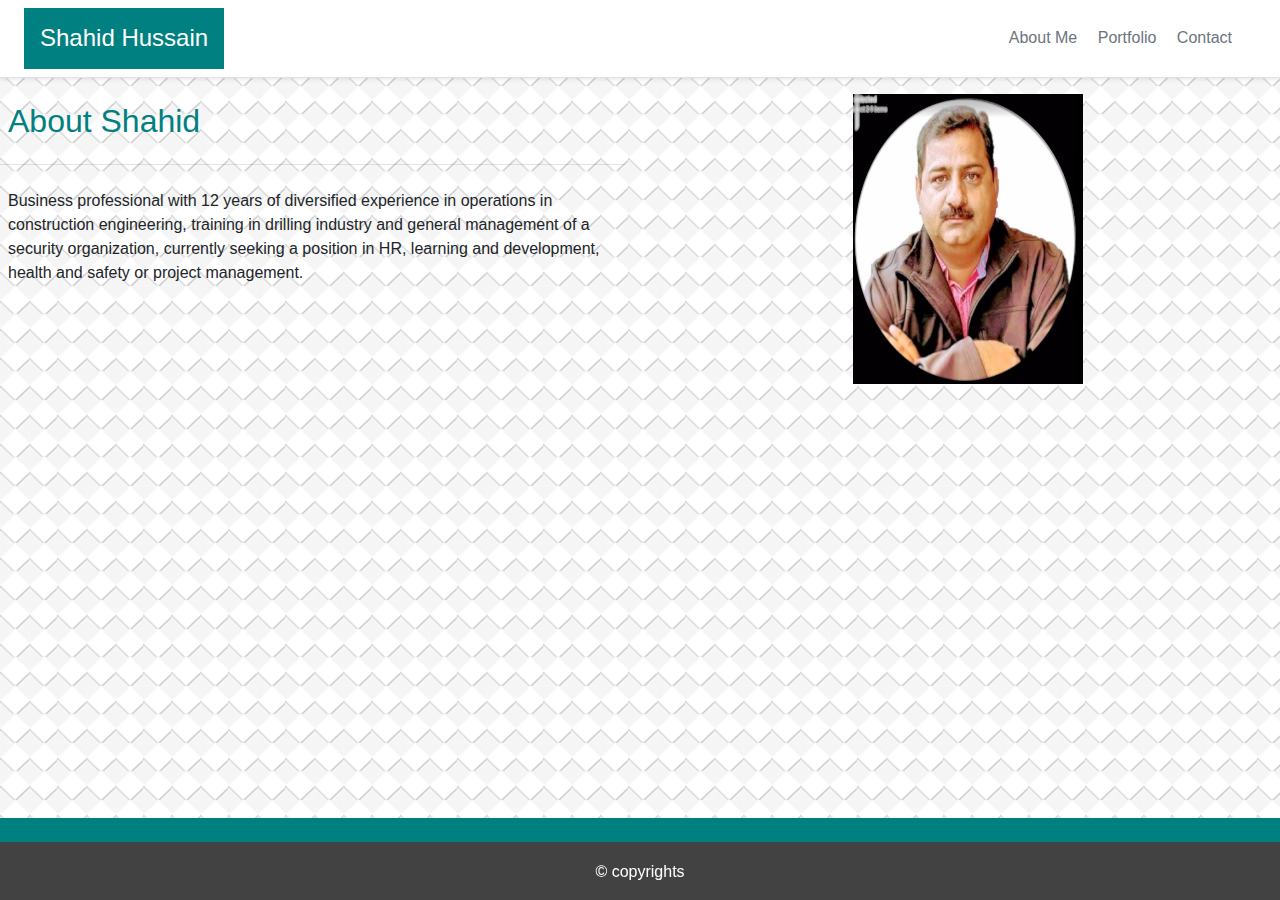
==== index.html @ 415e6fb4 "first commit" ====
<!doctype html>
<html lang="en">

<head>

  <meta charset="utf-8">
  <meta name="viewport" content="width=device-width, initial-scale=1, shrink-to-fit=no">


  <link rel="stylesheet" href="https://stackpath.bootstrapcdn.com/bootstrap/4.4.1/css/bootstrap.min.css"
    integrity="sha384-Vkoo8x4CGsO3+Hhxv8T/Q5PaXtkKtu6ug5TOeNV6gBiFeWPGFN9MuhOf23Q9Ifjh" crossorigin="anonymous">
  <link href="./css/stylesheet.css" rel="stylesheet">

  <title>About ME</title>
</head>

<nav>
  <div class=" d-flex flex-column flex-md-row align-items-center p-2 px-md-4 mb-3 bg-white border-bottom shadow-sm">
    <h4 class="my-0 mr-md-auto font-weight-normal ">Shahid Hussain</h4>
    <nav class="my-2 my-md-0 mr-md-3">
      <a class="p-2 text-muted " href="./index.html">About Me </a>
      <a class="p-2 text-muted " href="./Portfolio.html">Portfolio</a>
      <a class="p-2 text-muted " href="./Contacts.html">Contact</a>
    </nav>
</nav>

<body>

  <div class="row">
    <div class="col-sm-6">
      <div class="panel panel-primary">
        <h2 class="panel-heading p-2 ">About Shahid</h2>
        <hr class="style2" align="centre">
        <div class="panel-body p-2">
          <p> Business professional with 12 years of diversified experience in operations in construction engineering,
            training in drilling industry and general management of a security organization, currently seeking a
            position in HR, learning and development, health and safety or project management.</p>
        </div>
      </div>
    </div>


    <div class="col-sm-6">
      <div class="well text-center">
        <div>
          <img class="img-responsive" src="./images/Shahid.jpg" width="230px" height="290px" alt="Profile image"
            class="float-left" class="img-fluid">
        </div>
      </div>
    </div>
  </div>

  <footer id="footer-bg" class="footer fixed-bottom text-white">
    <div id="footer-padding" class="pt-4  "></div>
    <p> © copyrights </p>
  </footer>

  <script src="https://code.jquery.com/jquery-3.4.1.slim.min.js"
    integrity="sha384-J6qa4849blE2+poT4WnyKhv5vZF5SrPo0iEjwBvKU7imGFAV0wwj1yYfoRSJoZ+n"
    crossorigin="anonymous"></script>
  <script src="https://cdn.jsdelivr.net/npm/popper.js@1.16.0/dist/umd/popper.min.js"
    integrity="sha384-Q6E9RHvbIyZFJoft+2mJbHaEWldlvI9IOYy5n3zV9zzTtmI3UksdQRVvoxMfooAo"
    crossorigin="anonymous"></script>
  <script src="https://stackpath.bootstrapcdn.com/bootstrap/4.4.1/js/bootstrap.min.js"
    integrity="sha384-wfSDF2E50Y2D1uUdj0O3uMBJnjuUD4Ih7YwaYd1iqfktj0Uod8GCExl3Og8ifwB6"
    crossorigin="anonymous"></script>
</body>

</html>
---- css/stylesheet.css ----
h4{
  background-color: teal;
  color: white;
  padding-top: 1rem;
  padding-bottom: 1rem;
  padding-right: 1rem;
  padding-left: 1rem; 
}
h2{
  color: teal;
}
#container{
  width: auto;
  border-style: hidden;
  background-color: white;
  padding-top:8rem;
  padding-bottom:8rem;
}

body{
  background-image: url(../images/embossed-diamond.png);
  widows: 980px;
} 

#footer-bg{
  background-color:rgba(66, 65, 65, 0.995);
  text-align: center;
}
#footer-padding {
    background-color: teal;
    margin-bottom: 18px;
  }
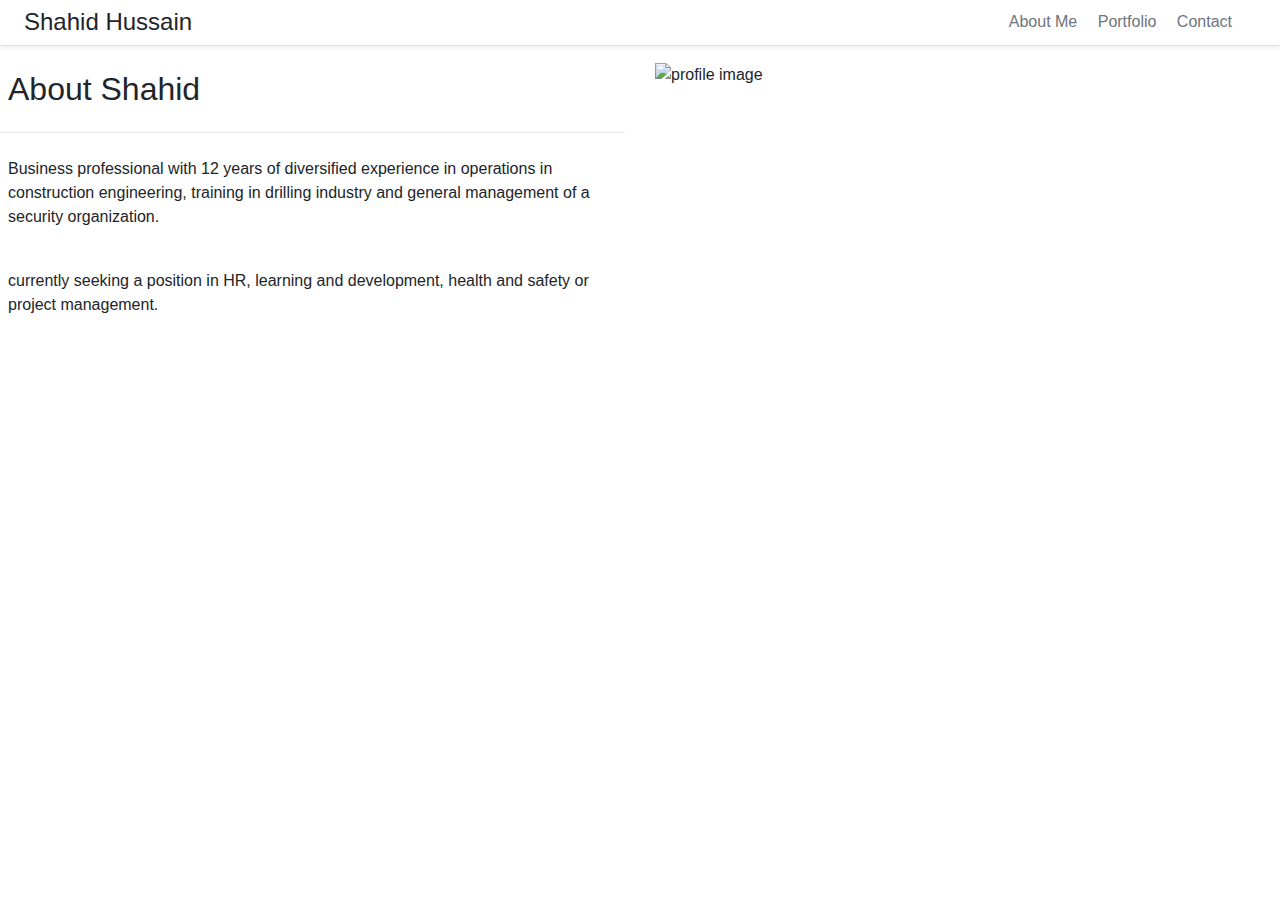
==== commit 0f541c41: "updated portfolio" ====
--- a/index.html
+++ b/index.html
@@ -1,69 +1,57 @@
 <!doctype html>
-<html lang="en">
+<html lang= "en">
 
 <head>
-
-  <meta charset="utf-8">
-  <meta name="viewport" content="width=device-width, initial-scale=1, shrink-to-fit=no">
-
-
-  <link rel="stylesheet" href="https://stackpath.bootstrapcdn.com/bootstrap/4.4.1/css/bootstrap.min.css"
-    integrity="sha384-Vkoo8x4CGsO3+Hhxv8T/Q5PaXtkKtu6ug5TOeNV6gBiFeWPGFN9MuhOf23Q9Ifjh" crossorigin="anonymous">
-  <link href="./css/stylesheet.css" rel="stylesheet">
-
+  <meta charset= "utf-8">
+  <meta name= "viewport" content= "width=device-width,initial-scale=1,shrink-to-fit=no">
+  <link rel= "stylesheet" href= "https://stackpath.bootstrapcdn.com/bootstrap/4.4.1/css/bootstrap.min.css"
+    integrity= "sha384-Vkoo8x4CGsO3+Hhxv8T/Q5PaXtkKtu6ug5TOeNV6gBiFeWPGFN9MuhOf23Q9Ifjh"crossorigin="anonymous">
+  <link href= "./assets/css/style.css" rel= "stylesheet">
   <title>About ME</title>
 </head>
-
 <nav>
-  <div class=" d-flex flex-column flex-md-row align-items-center p-2 px-md-4 mb-3 bg-white border-bottom shadow-sm">
-    <h4 class="my-0 mr-md-auto font-weight-normal ">Shahid Hussain</h4>
-    <nav class="my-2 my-md-0 mr-md-3">
-      <a class="p-2 text-muted " href="./index.html">About Me </a>
-      <a class="p-2 text-muted " href="./Portfolio.html">Portfolio</a>
-      <a class="p-2 text-muted " href="./Contacts.html">Contact</a>
+  <div class= "d-flex flex-column flex-md-row align-items-center p-2 px-md-4 mb-3 bg-white border-bottom shadow-sm">
+    <h4 class= "my-0 mr-md-auto font-weight-normal">Shahid Hussain</h4>
+    <nav class= "my-2 my-md-0 mr-md-3">
+      <a class= "p-2 text-muted" href= "./index.html">About Me</a>
+      <a class= "p-2 text-muted" href= "./Portfolio.html">Portfolio</a>
+      <a class= "p-2 text-muted" href= "./Contacts.html">Contact</a>
     </nav>
 </nav>
 
 <body>
-
-  <div class="row">
-    <div class="col-sm-6">
-      <div class="panel panel-primary">
-        <h2 class="panel-heading p-2 ">About Shahid</h2>
-        <hr class="style2" align="centre">
-        <div class="panel-body p-2">
+  <div class= "row">
+    <div class= "col-sm-6">
+      <div class= "panel panel-primary">
+        <h2 class= "panel-heading p-2">About Shahid</h2>
+        <hr class= "style2" align=centre>
+        <div class= "panel-body p-2">
           <p> Business professional with 12 years of diversified experience in operations in construction engineering,
-            training in drilling industry and general management of a security organization, currently seeking a
-            position in HR, learning and development, health and safety or project management.</p>
+            training in drilling industry and general management of a security organization.</p>
+          <br/>
+          <p>currently seeking a position in HR, learning and development, health and safety or project management.</p>
         </div>
       </div>
     </div>
-
-
-    <div class="col-sm-6">
-      <div class="well text-center">
-        <div>
-          <img class="img-responsive" src="./images/Shahid.jpg" width="230px" height="290px" alt="Profile image"
-            class="float-left" class="img-fluid">
-        </div>
+    <div class= "col-sm-6">
+      <div>
+        <img src= "./assets/images/shahid.png" alt= "profile image" style= "width:90%">
       </div>
     </div>
   </div>
-
-  <footer id="footer-bg" class="footer fixed-bottom text-white">
-    <div id="footer-padding" class="pt-4  "></div>
+  <footer id= "footer-bg" class= "footer fixed-bottom text-white">
+    <div id= "footer-padding" class= "pt-4"></div>
     <p> © copyrights </p>
   </footer>
-
-  <script src="https://code.jquery.com/jquery-3.4.1.slim.min.js"
-    integrity="sha384-J6qa4849blE2+poT4WnyKhv5vZF5SrPo0iEjwBvKU7imGFAV0wwj1yYfoRSJoZ+n"
-    crossorigin="anonymous"></script>
-  <script src="https://cdn.jsdelivr.net/npm/popper.js@1.16.0/dist/umd/popper.min.js"
-    integrity="sha384-Q6E9RHvbIyZFJoft+2mJbHaEWldlvI9IOYy5n3zV9zzTtmI3UksdQRVvoxMfooAo"
-    crossorigin="anonymous"></script>
-  <script src="https://stackpath.bootstrapcdn.com/bootstrap/4.4.1/js/bootstrap.min.js"
-    integrity="sha384-wfSDF2E50Y2D1uUdj0O3uMBJnjuUD4Ih7YwaYd1iqfktj0Uod8GCExl3Og8ifwB6"
-    crossorigin="anonymous"></script>
+  <script src= "https://code.jquery.com/jquery-3.4.1.slim.min.js"
+    integrity= "sha384-J6qa4849blE2+poT4WnyKhv5vZF5SrPo0iEjwBvKU7imGFAV0wwj1yYfoRSJoZ+n"
+    crossorigin= "anonymous"></script>
+  <script src= "https://cdn.jsdelivr.net/npm/popper.js@1.16.0/dist/umd/popper.min.js"
+    integrity= "sha384-Q6E9RHvbIyZFJoft+2mJbHaEWldlvI9IOYy5n3zV9zzTtmI3UksdQRVvoxMfooAo"
+    crossorigin= "anonymous"></script>
+  <script src= "https://stackpath.bootstrapcdn.com/bootstrap/4.4.1/js/bootstrap.min.js"
+    integrity= "sha384-wfSDF2E50Y2D1uUdj0O3uMBJnjuUD4Ih7YwaYd1iqfktj0Uod8GCExl3Og8ifwB6"
+    crossorigin= "anonymous"></script>
 </body>
 
 </html>